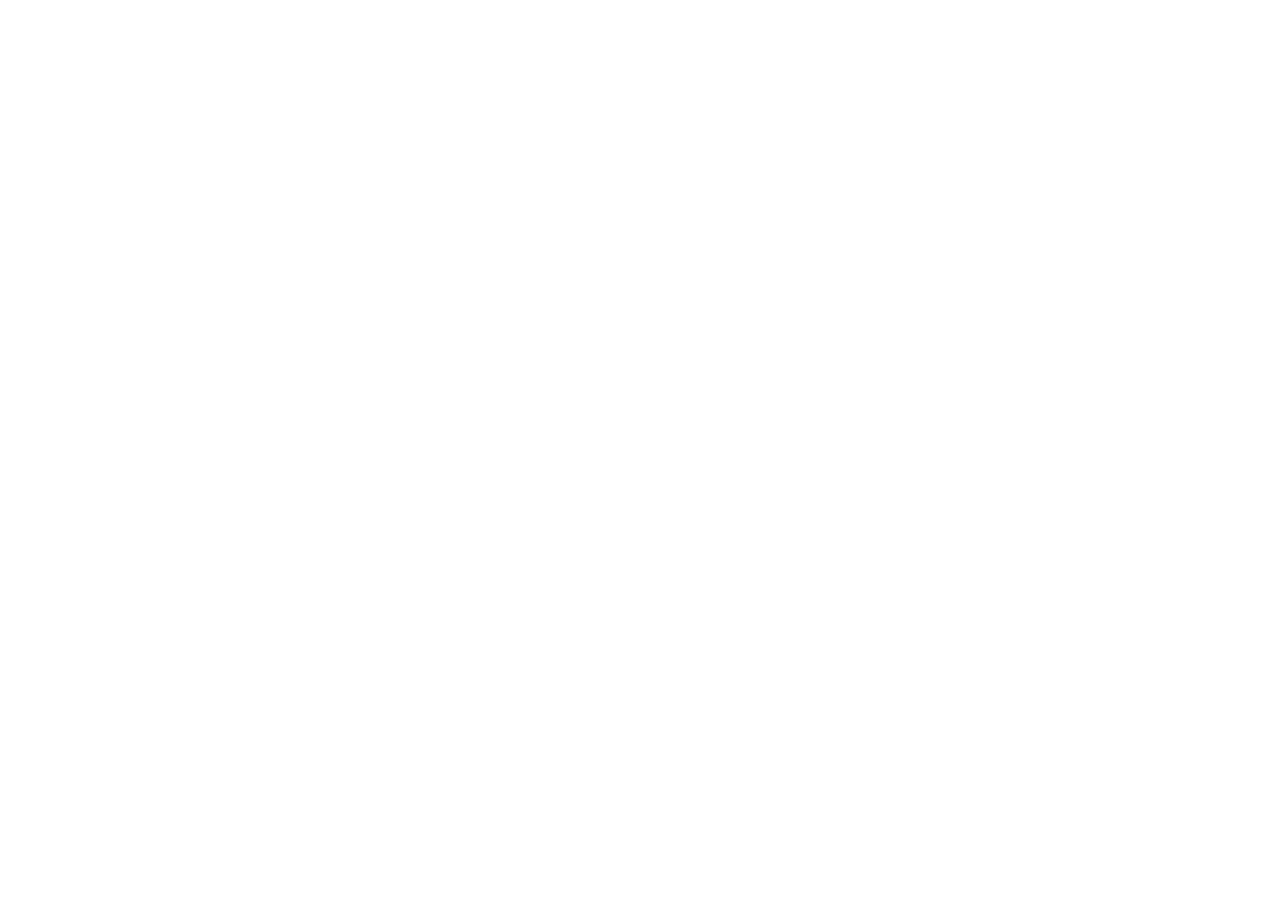
==== index.html @ 5dec6184 "Added basic project structure + Set up PeriGen system" ====
<!doctype html>
<html lang="en">
	<head>
		<meta charset="UTF-8" />
		<meta name="viewport" content="width=device-width, initial-scale=1.0" />
		<title>LibEdu - chem</title>
	</head>
	<body>
		<div id="periodictable-select"></div>
		<script type="module" src="/js/index.js"></script>
	</body>
</html>
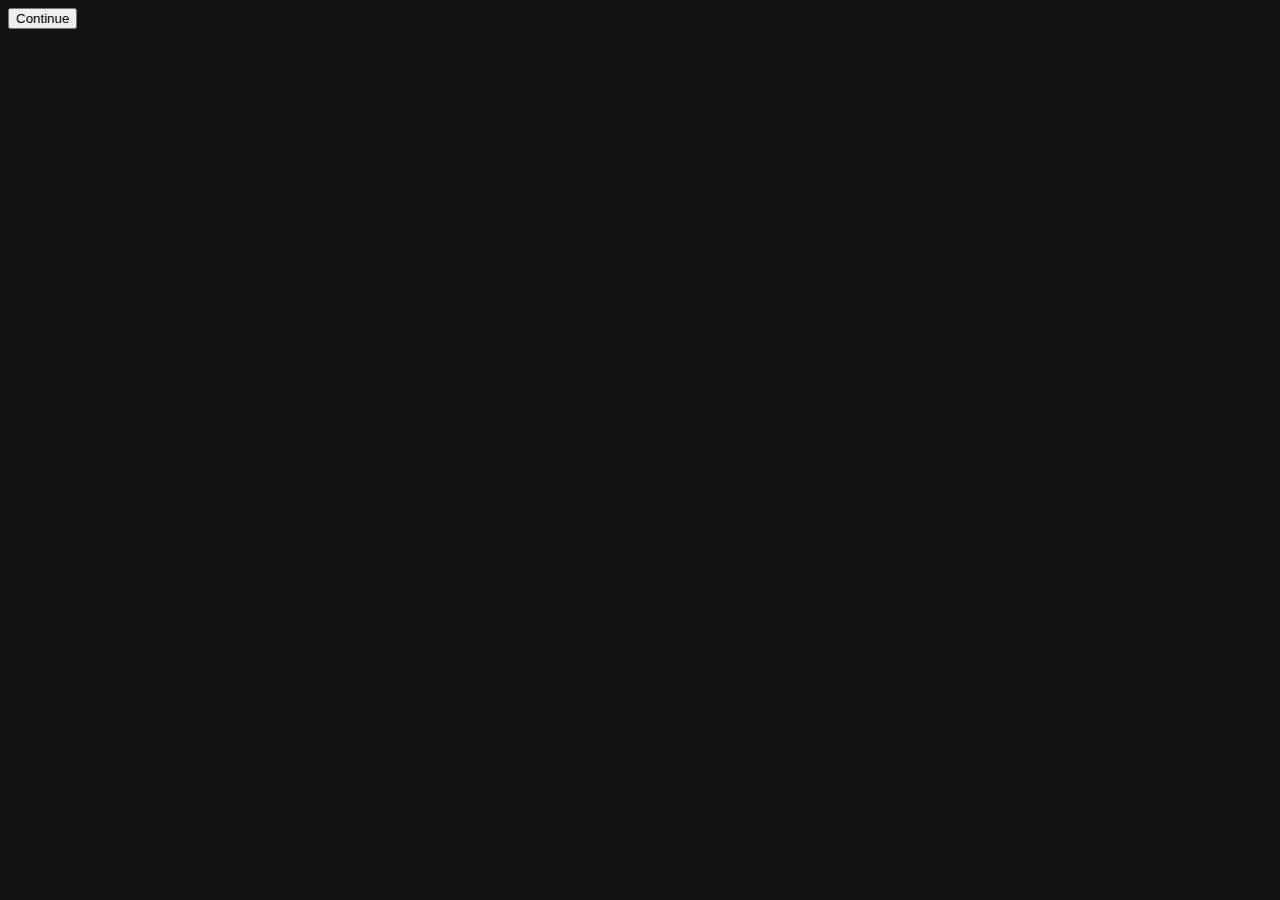
==== commit c51c8921: "Added perigen" ====
--- a/index.html
+++ b/index.html
@@ -4,9 +4,11 @@
 		<meta charset="UTF-8" />
 		<meta name="viewport" content="width=device-width, initial-scale=1.0" />
 		<title>LibEdu - chem</title>
+		<link rel="stylesheet" href="css/perigen.css">
 	</head>
-	<body>
+	<body style="background-color: #121212;">
 		<div id="periodictable-select"></div>
-		<script type="module" src="/js/index.js"></script>
+		<button id="getdata">Continue</button>
+		<script type="module" src="js/index.js"></script>
 	</body>
 </html>
--- a/css/perigen.css
+++ b/css/perigen.css
@@ -0,0 +1,55 @@
+.perigen_table {
+	display: grid;
+	grid-template-columns: repeat(18, 6rem);
+	gap: 0.1rem;
+}
+
+.perigen_element {
+	background-color: gray;
+	aspect-ratio: 5/6;
+	box-sizing: border-box;
+	user-select: none;
+	color: white;
+	isolation: isolate;
+	position: relative;
+	background: linear-gradient(0deg, rgb(0, 0, 0), rgba(0, 0, 0, 0) );
+}
+.perigen_element::before {
+	inset: 0;
+	
+	position: absolute;
+	content: "";
+	z-index: -1;
+}
+
+.perigen_element h1 {
+	text-align: center;
+	font-family:sans-serif;
+}
+.perigen_element span {
+	display: block;
+	text-align: center;
+	font-family:sans-serif;
+	font-size: small;
+}
+
+.perigen_element-m-s {
+	filter: grayscale(1) brightness(0.3);
+	/* transition: 200ms; */
+	border: rgb(63, 169, 255) 0px;
+	border-style:ridge;
+}
+
+.perigen_element-m-s:hover {
+	filter: grayscale(0) brightness(0.6);
+	z-index: 4;
+}
+
+.perigen_element-m-s.perigen_selected {
+	filter: grayscale(0);
+	transform: scale(1);
+}
+
+.perigen_element-m-s.perigen_selected:hover {
+	filter: drop-shadow(black 0 0 2px) grayscale(0);
+}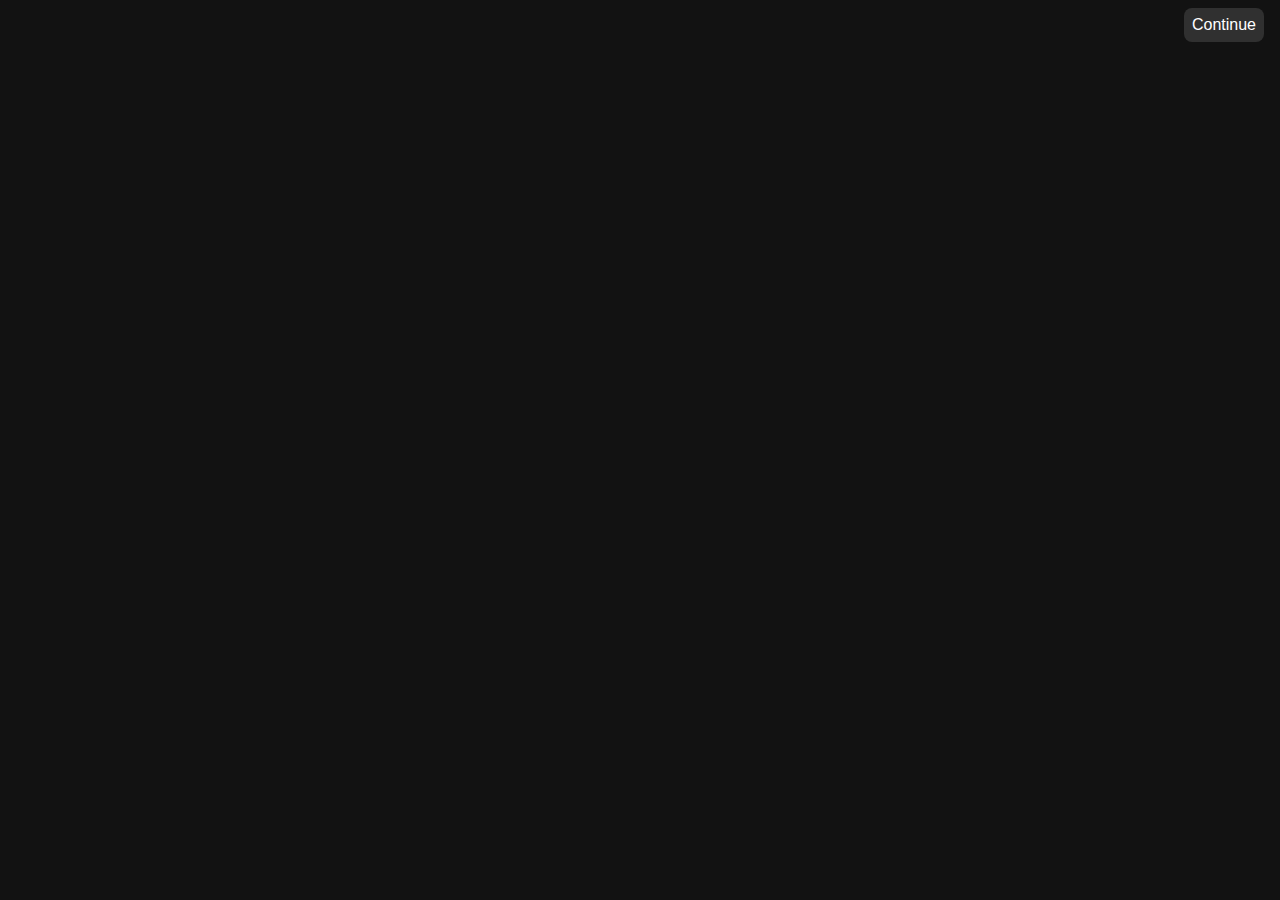
==== commit 6c7f3f75: "Added navigation, animations, endscreen" ====
--- a/index.html
+++ b/index.html
@@ -4,11 +4,18 @@
 		<meta charset="UTF-8" />
 		<meta name="viewport" content="width=device-width, initial-scale=1.0" />
 		<title>LibEdu - chem</title>
-		<link rel="stylesheet" href="css/perigen.css">
+		<link rel="stylesheet" href="css/perigen.css" />
+		<link rel="stylesheet" href="css/shared.css" />
 	</head>
-	<body style="background-color: #121212;">
+	<body style="background-color: #121212">
+		<nav>
+			<div class="left"></div>
+			<div class="right">
+				<button id="getdata">Continue</button>
+			</div>
+		</nav>
 		<div id="periodictable-select"></div>
-		<button id="getdata">Continue</button>
+
 		<script type="module" src="js/index.js"></script>
 	</body>
 </html>
--- a/css/perigen.css
+++ b/css/perigen.css
@@ -12,11 +12,11 @@
 	color: white;
 	isolation: isolate;
 	position: relative;
-	background: linear-gradient(0deg, rgb(0, 0, 0), rgba(0, 0, 0, 0) );
+	background: linear-gradient(0deg, rgb(0, 0, 0), rgba(0, 0, 0, 0));
 }
 .perigen_element::before {
 	inset: 0;
-	
+
 	position: absolute;
 	content: "";
 	z-index: -1;
@@ -24,12 +24,12 @@
 
 .perigen_element h1 {
 	text-align: center;
-	font-family:sans-serif;
+	font-family: sans-serif;
 }
 .perigen_element span {
 	display: block;
 	text-align: center;
-	font-family:sans-serif;
+	font-family: sans-serif;
 	font-size: small;
 }
 
@@ -37,7 +37,7 @@
 	filter: grayscale(1) brightness(0.3);
 	/* transition: 200ms; */
 	border: rgb(63, 169, 255) 0px;
-	border-style:ridge;
+	border-style: ridge;
 }
 
 .perigen_element-m-s:hover {
@@ -52,4 +52,17 @@
 
 .perigen_element-m-s.perigen_selected:hover {
 	filter: drop-shadow(black 0 0 2px) grayscale(0);
-}+}
+
+.perigen_element.animate {
+	transform: translateY(20%);
+	opacity: 0;
+	animation: perigetn_show 500ms cubic-bezier(0.22, 0.61, 0.36, 1) forwards;
+}
+
+@keyframes perigetn_show {
+	to {
+		transform: translateY(0%) scale(1);
+		opacity: 1;
+	}
+}
--- a/css/shared.css
+++ b/css/shared.css
@@ -0,0 +1,32 @@
+nav {
+	display: flex;
+	position: sticky;
+	top: 0.5rem;
+}
+
+nav .left {
+	margin-left: 0.5rem;
+}
+nav .right {
+	flex-grow: 1;
+	text-align: right;
+	margin-right: 0.5rem;
+}
+
+nav button,
+a {
+	font-size: medium;
+	font-family: sans-serif;
+	padding: 0.5rem;
+	display: inline-block;
+	border: 0;
+	background-color: #303030;
+	color: white;
+	border-radius: 0.5rem;
+	text-decoration: none;
+}
+
+nav button:hover,
+a:hover {
+	background-color: #454545;
+}
